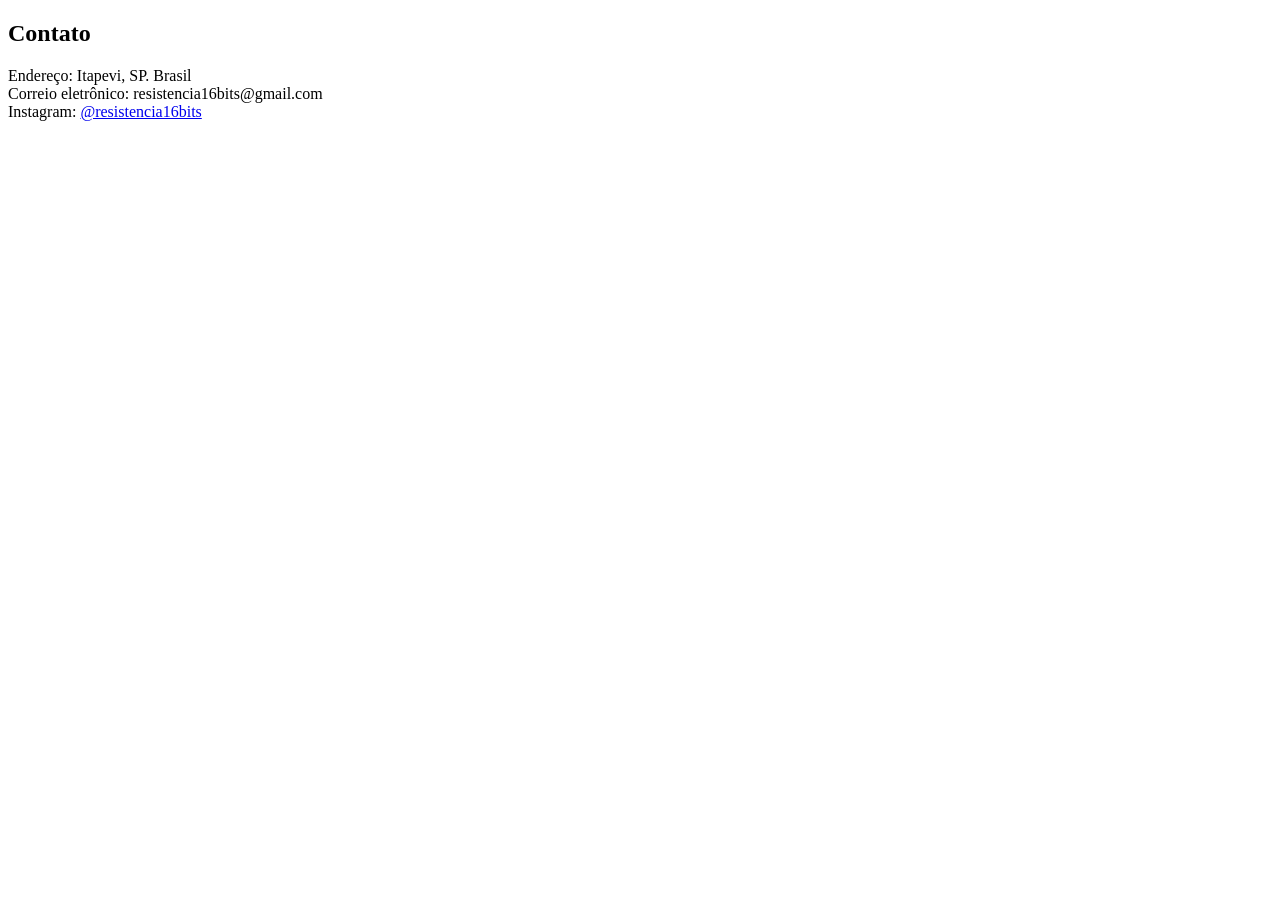
==== Contato.html @ b7d93bbb "Add files via upload" ====
<!DOCTYPE html>
<html lang="en">
<head>
    <meta charset="UTF-8">
    <meta name="viewport" content="width=device-width, initial-scale=1.0">
    <title>Contato</title>
</head>
<body>
        <div id="contato" class="tab-column" role="region" aria-labelledby="contato-label">
            <h2 id="contato-label">Contato</h2>
            <p>Endereço: Itapevi, SP. Brasil<br>
            Correio eletrônico: resistencia16bits@gmail.com</a><br>
            Instagram: <a href="https://www.instagram.com/resistencia16bits/" target="_blank" rel="noopener noreferrer">@resistencia16bits</a><br>
            <br>
        </div> 
</body>
</html>
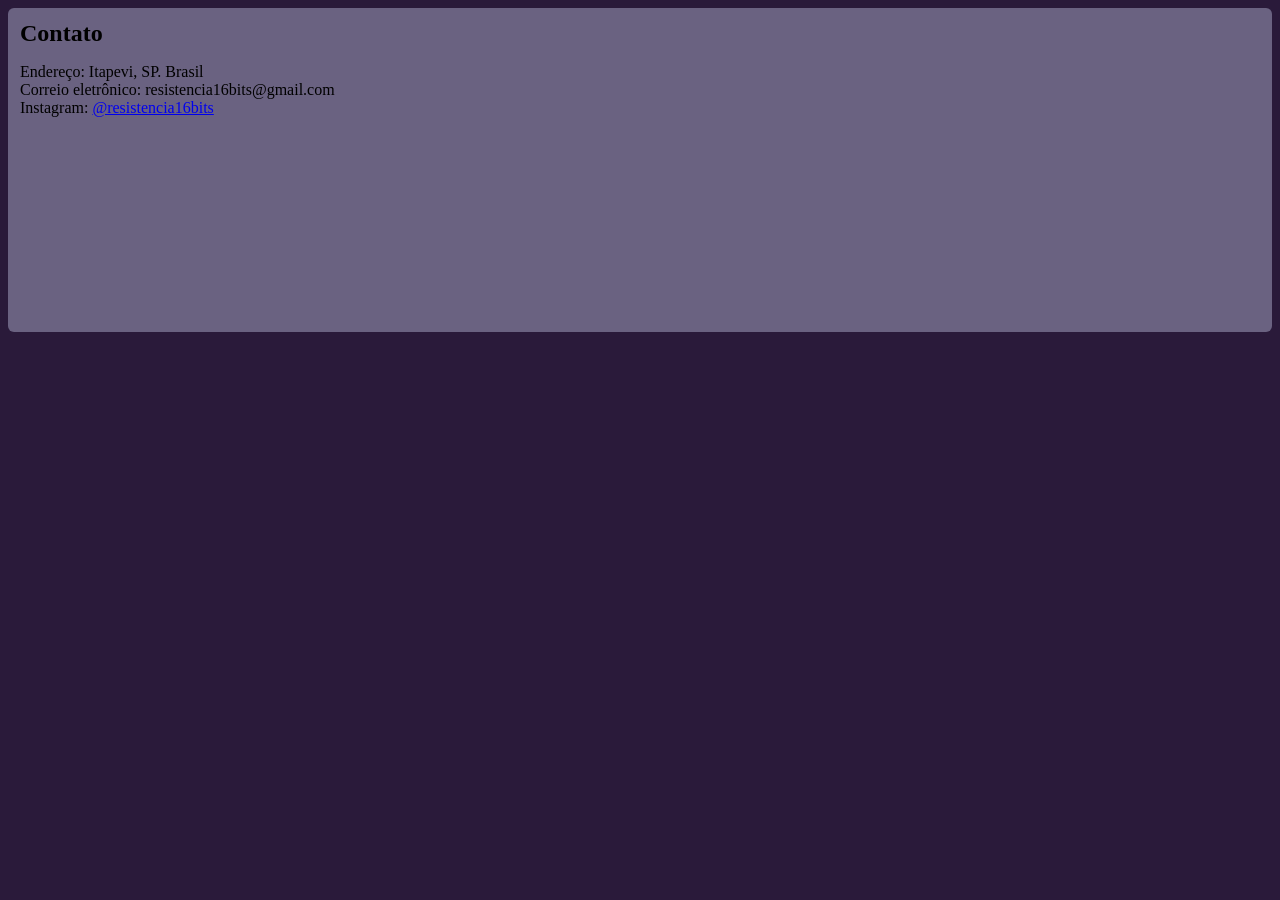
==== commit e1b96d8b: "Add files via upload" ====
--- a/Contato.html
+++ b/Contato.html
@@ -4,8 +4,9 @@
     <meta charset="UTF-8">
     <meta name="viewport" content="width=device-width, initial-scale=1.0">
     <title>Contato</title>
+    <link rel="stylesheet" href="front.css">
 </head>
-<body>
+<body id="contato-page">
         <div id="contato" class="tab-column" role="region" aria-labelledby="contato-label">
             <h2 id="contato-label">Contato</h2>
             <p>Endereço: Itapevi, SP. Brasil<br>
@@ -14,4 +15,6 @@
             <br>
         </div> 
 </body>
+
+<script defer src="efeitos.js"></script>
 </html>
--- a/front.css
+++ b/front.css
@@ -0,0 +1,200 @@
+
+        body {
+            background-color: #2a1a3a; /* Escolha sua cor preferida */
+        }
+   
+    .center-content {
+        display: flex;
+        flex-direction: column;
+        align-items: center;
+        justify-content: center;
+    }
+
+
+    .logo-img {
+        display: block;
+        margin: 0 auto;
+        width: 800px;
+        max-width: 100%;
+        max-height: 10%;
+        animation: slideInAndZoom 1s ease-out;
+        transition: transform 0.3s ease, filter 0.3s ease;
+    }
+
+    .logo-img:hover {
+        transform: scale(1.05);
+        filter: brightness(1.1);
+    }
+
+    @keyframes slideInAndZoom {
+        from {
+            opacity: 0;
+            transform: translateY(-40px) scale(0.9);
+        }
+        to {
+            opacity: 1;
+            transform: translateY(0) scale(1);
+        }
+    }
+
+.card button {
+    padding: 12px 32px;
+    font-size: 1.2em;
+    border-radius: 8px;
+    border: none;
+    background-color: #d32f2f;
+    color: #fff;
+    cursor: pointer;
+    margin-top: 12px;
+    transition: background 0.2s;
+}
+
+.card button:hover {
+    background-color: #a31515;
+}
+
+
+
+    h4{
+        color: rgb(255, 255, 255);
+        text-align: center;
+        font: 1em times new roman;
+        margin-top: 40px;
+    }
+
+
+    .tabs{display:flex;gap:8px;margin:20px 0}
+    .tabs a{background:#ef980b;color:#000000;
+    padding:8px 14px;border-radius:6px;cursor:pointer;text-decoration:none;transition:background 0.2s}
+    .tabs a:hover{background:#d97c0a;font-weight:bold}
+    .tab.active{background:#ef980b;color:#000000;font-weight:1000}
+    .tab-contents{display:flex;gap:20px;align-items:flex-start;flex-wrap:wrap}
+    .tab-column{flex:1 1 300px;background:rgb(106, 98, 129);
+    padding:12px;border-radius:6px;min-height:300px}
+    .tab-column h2{margin:0 0 8px}
+
+
+
+Efeitos de transição de página
+@keyframes fadeIn {
+  from {
+    opacity: 0;
+  }
+  to {
+    opacity: 1;
+  }
+}
+
+body {
+  opacity: 1;
+  transition: opacity 0.5s ease;
+}
+
+body.fade-out {
+  opacity: 0;
+}
+
+body.fade-in {
+  animation: fadeIn 0.5s ease;
+}
+
+/* Cor de fundo roxo escuro para Sobre.html */
+#sobre-page {
+  background-color: #2a1a3a;
+}
+
+/* Cores de fundo para outras páginas */
+#contato-page {
+  background-color: #2a1a3a; /* Verde escuro */
+}
+
+#jogos-page {
+  background-image: url('logotipo.png');
+  background-size: 40%;
+  background-position: center;
+  background-attachment: fixed;
+  background-repeat: no-repeat;
+}
+
+p1{
+  color: #fbde06;
+  text-align: center;
+  font-size: 1.2em;
+  margin-top: 200px;
+  margin-bottom: 20px;
+  display: flex;
+  justify-content: center;
+  align-items: center;
+  width: 100%;
+}
+
+h6{
+  color: #fbde06;
+  text-align: center;
+  font-size: 1.5em;
+  margin-top: 350px;
+  margin-bottom: 20px;
+  display: flex;
+  justify-content: center;
+  align-items: center;
+  width: 100%;
+}
+
+#vagas-page {
+  background-color: #2a1a3a; /* Azul escuro */
+}
+
+/* Barra de carregamento */
+.loading-bar {
+  width: 300px;
+  height: 8px;
+  background-color: rgba(255, 255, 255, 0.2);
+  border-radius: 4px;
+  margin-top: 30px;
+  margin-left: auto;
+  margin-right: auto;
+  overflow: hidden;
+  box-shadow: 0 0 10px rgba(251, 222, 6, 0.3);
+}
+
+.loading-progress {
+  height: 100%;
+  background: linear-gradient(90deg, #fbde06, #ffff00, #fbde06);
+  border-radius: 4px;
+  animation: loading 1.5s infinite;
+}
+
+@keyframes loading {
+  0% {
+    width: 0%;
+  }
+  50% {
+    width: 100%;
+  }
+  100% {
+    width: 0%;
+  }
+}
+
+/* Container para imagens de jogos */
+.jogos-container {
+  display: flex;
+  justify-content: center;
+  align-items: center;
+  gap: 30px;
+  padding: 40px 20px;
+  flex-wrap: wrap;
+}
+
+.jogo-img {
+  max-width: 400px;
+  height: auto;
+  border-radius: 8px;
+  box-shadow: 0 4px 8px rgba(0, 0, 0, 0.4);
+  transition: transform 0.3s ease, filter 0.3s ease;
+}
+
+.jogo-img:hover {
+  transform: scale(1.05);
+  filter: brightness(1.1);
+}
